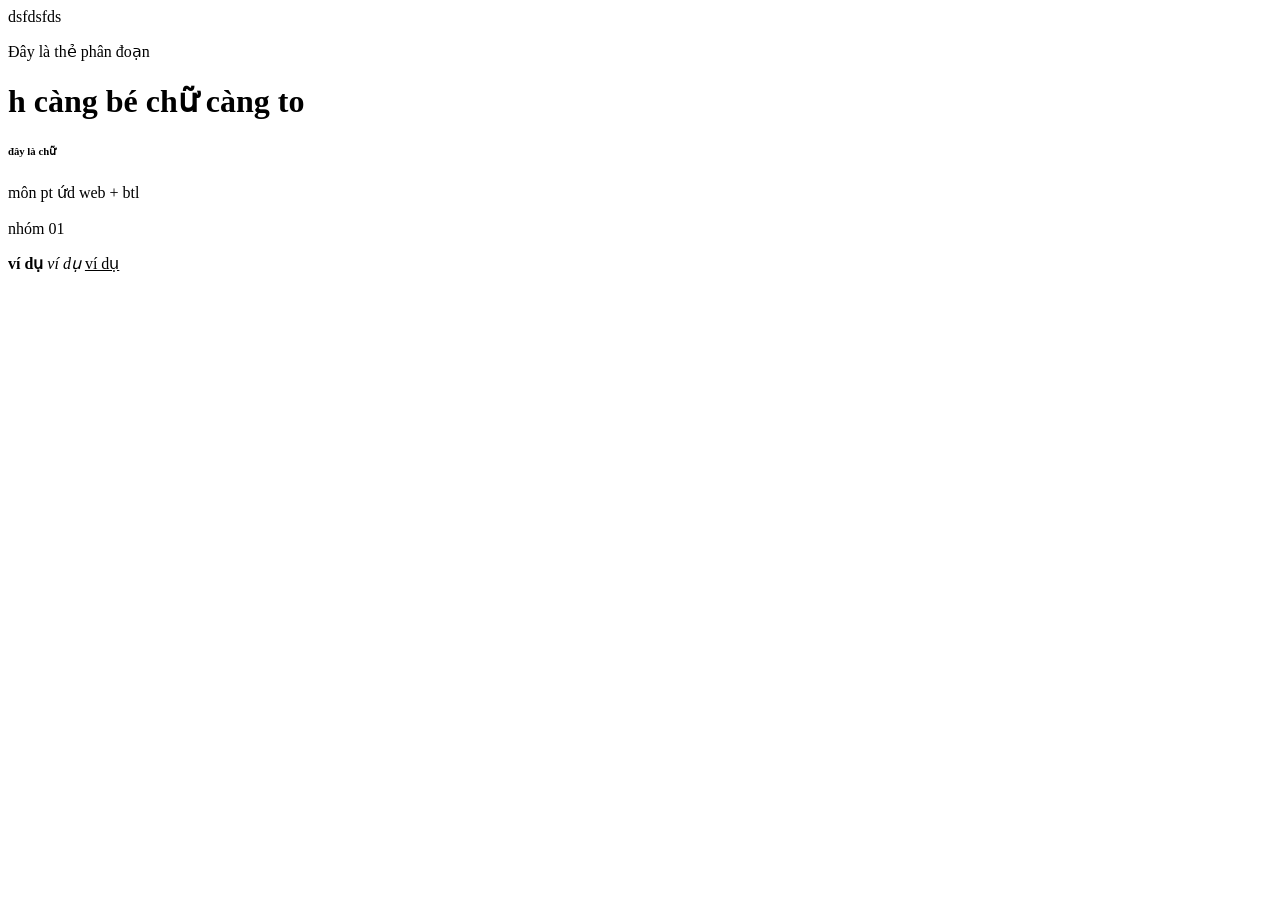
==== bai1/bai1.html @ 4bce5507 "Create bai1.html bai1" ====
<html>
    <head>
    <title>bài 2 html </title>

    </head>
    <body> dsfdsfds
    
        <!-- Thẻ chú thích-->

        <!-- để chú thích nhanh:
        1. ctrl + K + C 
        2. C + / 
        thẻ p là thẻ phân đoạn -->
        <p>Đây là thẻ phân đoạn </p>
        <!-- thẻ đề mục -->
        <h1>h càng bé chữ càng to</h1>

        <h6>đây là chữ </h6>


        <!-- thẻ <br> và thẻ này ko có thẻ cặp dùng để xuống dòng -->
        <p>môn pt ứd web + btl <br><br> nhóm 01</p>

        <!-- ngoài thẻ p còn 1 số thẻ phân đoạn khác như 
        div
        span  -->

        <!-- thẻ b để viết đậm -->
        <b>ví dụ</b>
        <!-- thẻ i để viết ngiêng -->
        <i>ví dụ</i>
        <!-- thẻ u để viết gạch chân  -->
        <u>ví dụ</u>
    </body>
</html>
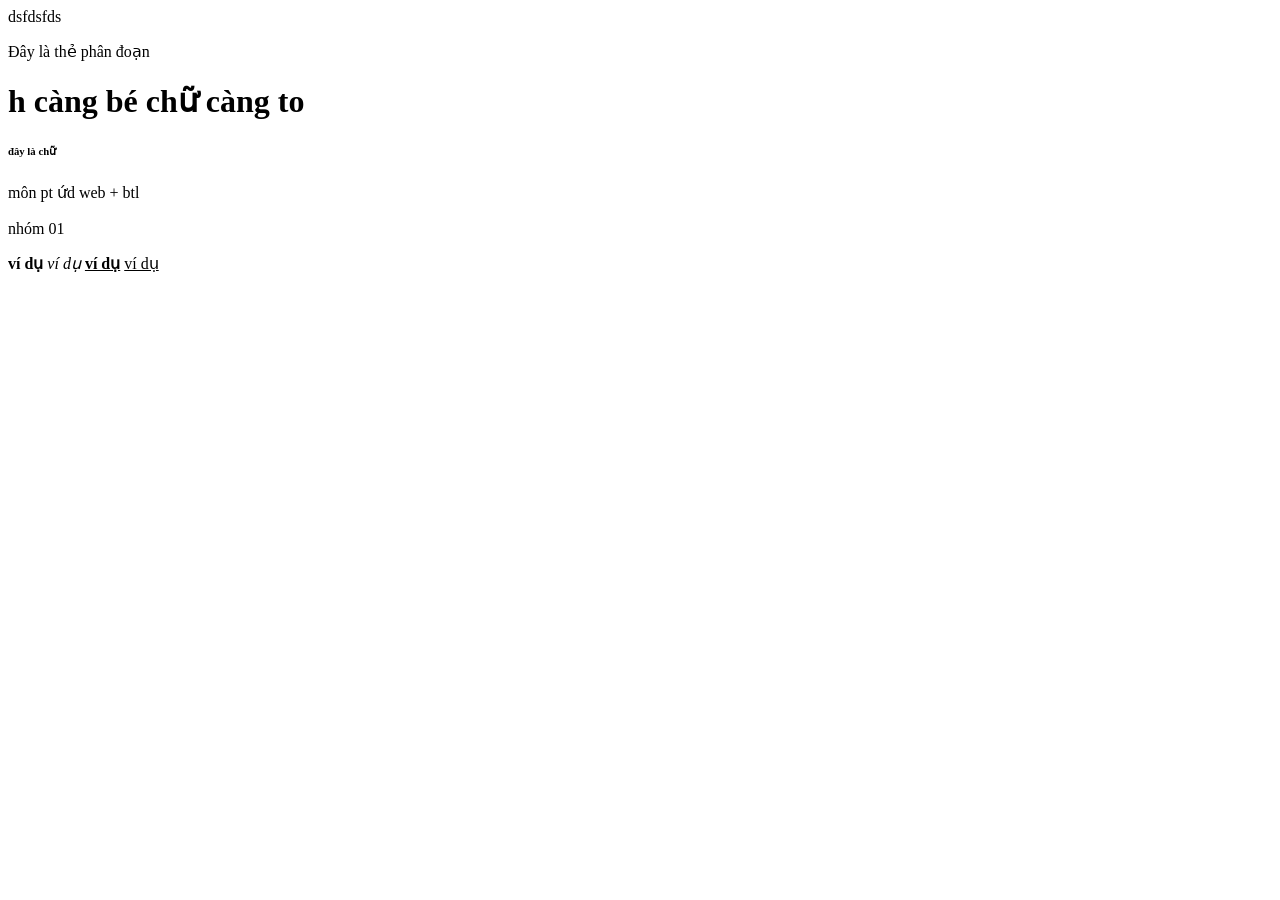
==== commit 02563edb: "Update bai1.html" ====
--- a/bai1/bai1.html
+++ b/bai1/bai1.html
@@ -30,6 +30,6 @@
         <!-- thẻ i để viết ngiêng -->
         <i>ví dụ</i>
         <!-- thẻ u để viết gạch chân  -->
-        <u>ví dụ</u>
+       <b><u>ví dụ</u></b> <u>ví dụ</u>
     </body>
 </html>
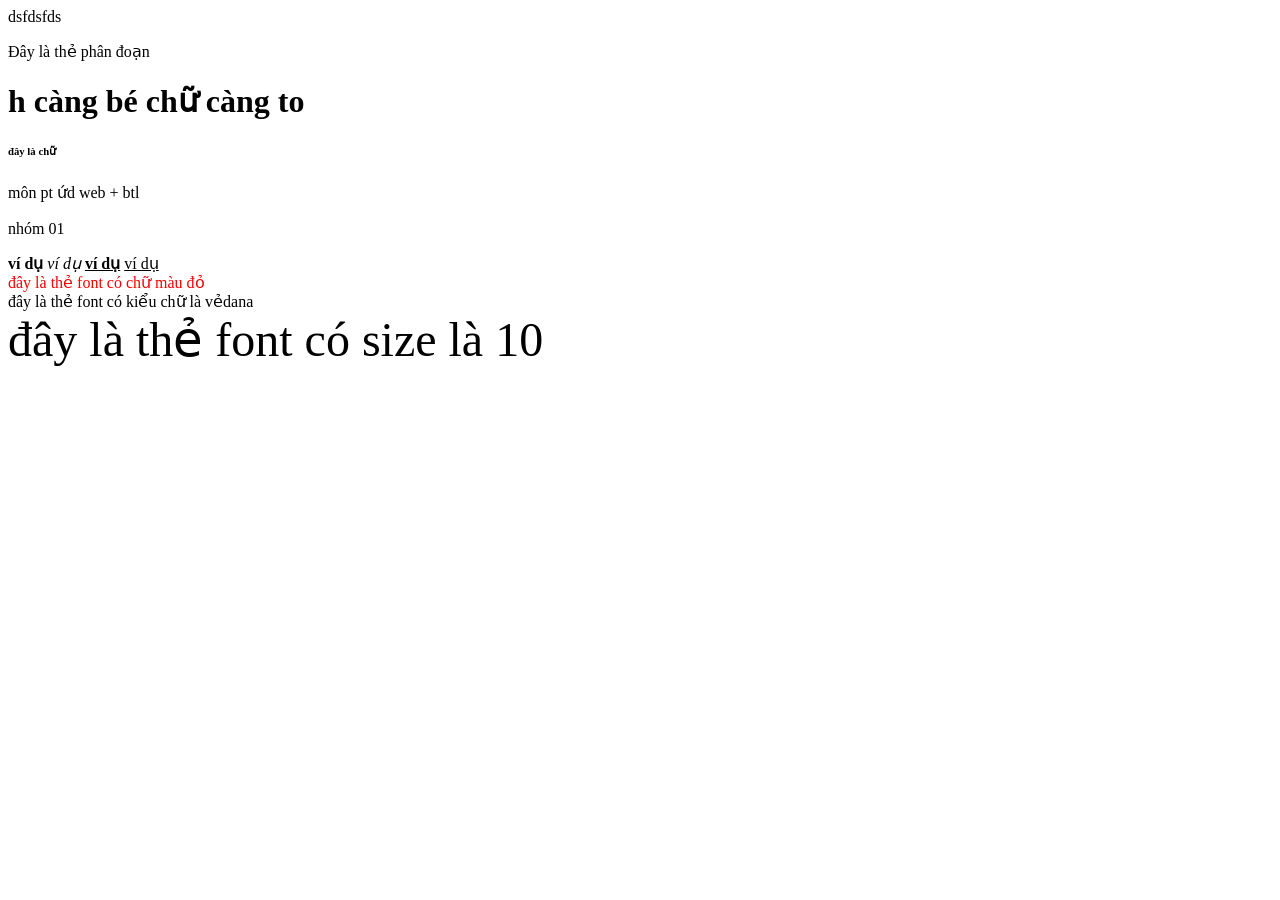
==== commit e7b9f831: "Update bai1.html" ====
--- a/bai1/bai1.html
+++ b/bai1/bai1.html
@@ -30,6 +30,42 @@
         <!-- thẻ i để viết ngiêng -->
         <i>ví dụ</i>
         <!-- thẻ u để viết gạch chân  -->
-       <b><u>ví dụ</u></b> <u>ví dụ</u>
+       <b><u>ví dụ</u></b> <u>ví dụ</u> <br>
+
+        <font color="red">đây là thẻ font có chữ màu đỏ</font><br>
+        <font face="verdana">đây là thẻ font có kiểu chữ là vẻdana</font><br>
+        <font size="10">đây là thẻ font có size là 10</font>
+
+
+
+
+
+
+
+
+
+
+
+
+
+
+
+
+
+
+
+
+
+
+
+
+
+
+
+
+
+
+
+
     </body>
 </html>
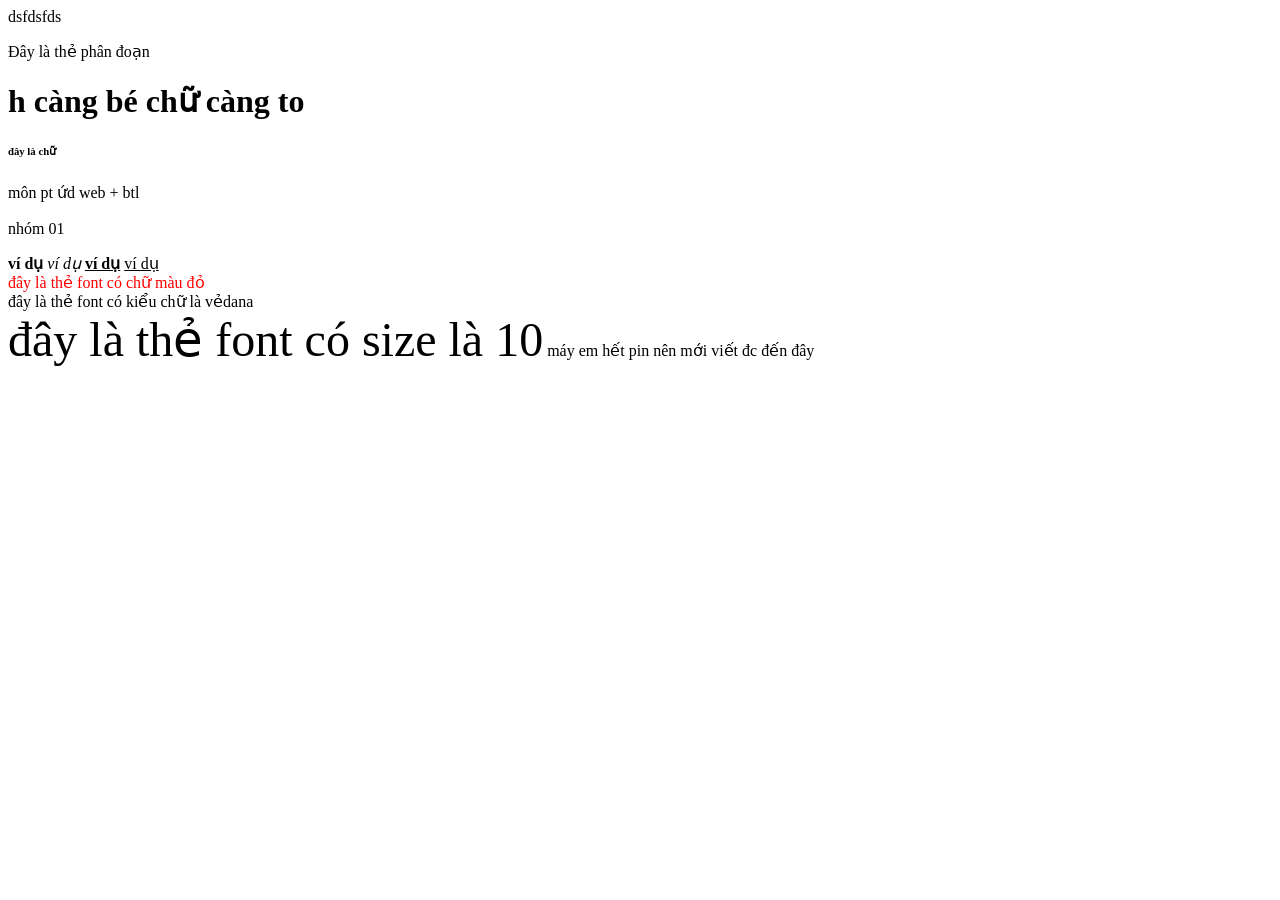
==== commit bc39c59e: "Update bai1.html" ====
--- a/bai1/bai1.html
+++ b/bai1/bai1.html
@@ -35,6 +35,7 @@
         <font color="red">đây là thẻ font có chữ màu đỏ</font><br>
         <font face="verdana">đây là thẻ font có kiểu chữ là vẻdana</font><br>
         <font size="10">đây là thẻ font có size là 10</font>
+        máy em hết pin nên mới viết đc đến đây
 
 
 
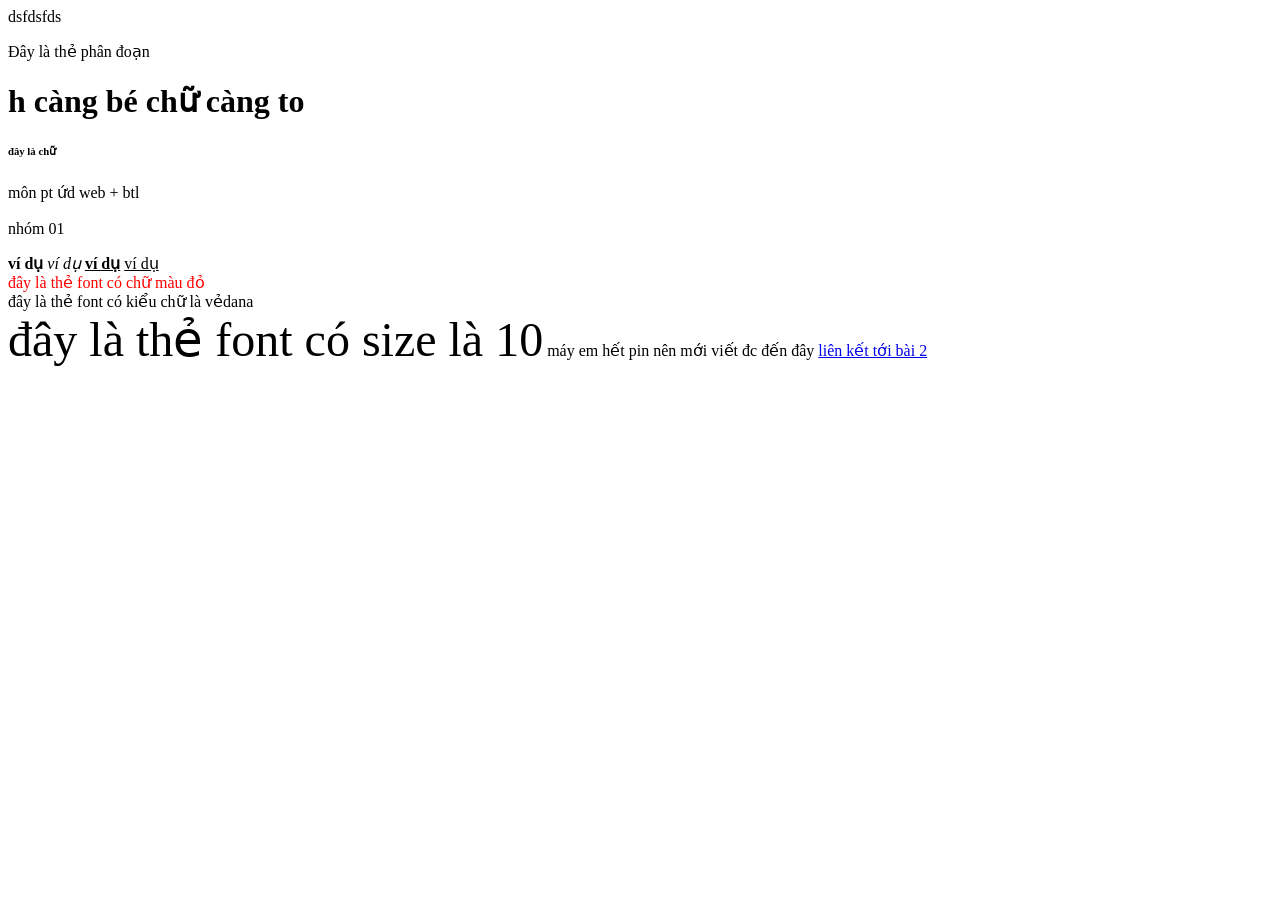
==== commit 3a5365ac: "udptade 18/08/2025" ====
--- a/bai1/bai1.html
+++ b/bai1/bai1.html
@@ -41,6 +41,12 @@
 
 
 
+        <a href="C:\Users\LONG\Documents\GitHub\2321050137\bai2\bai2.html">liên kết tới bài 2</a>
+
+
+
+
+
 
 
 
